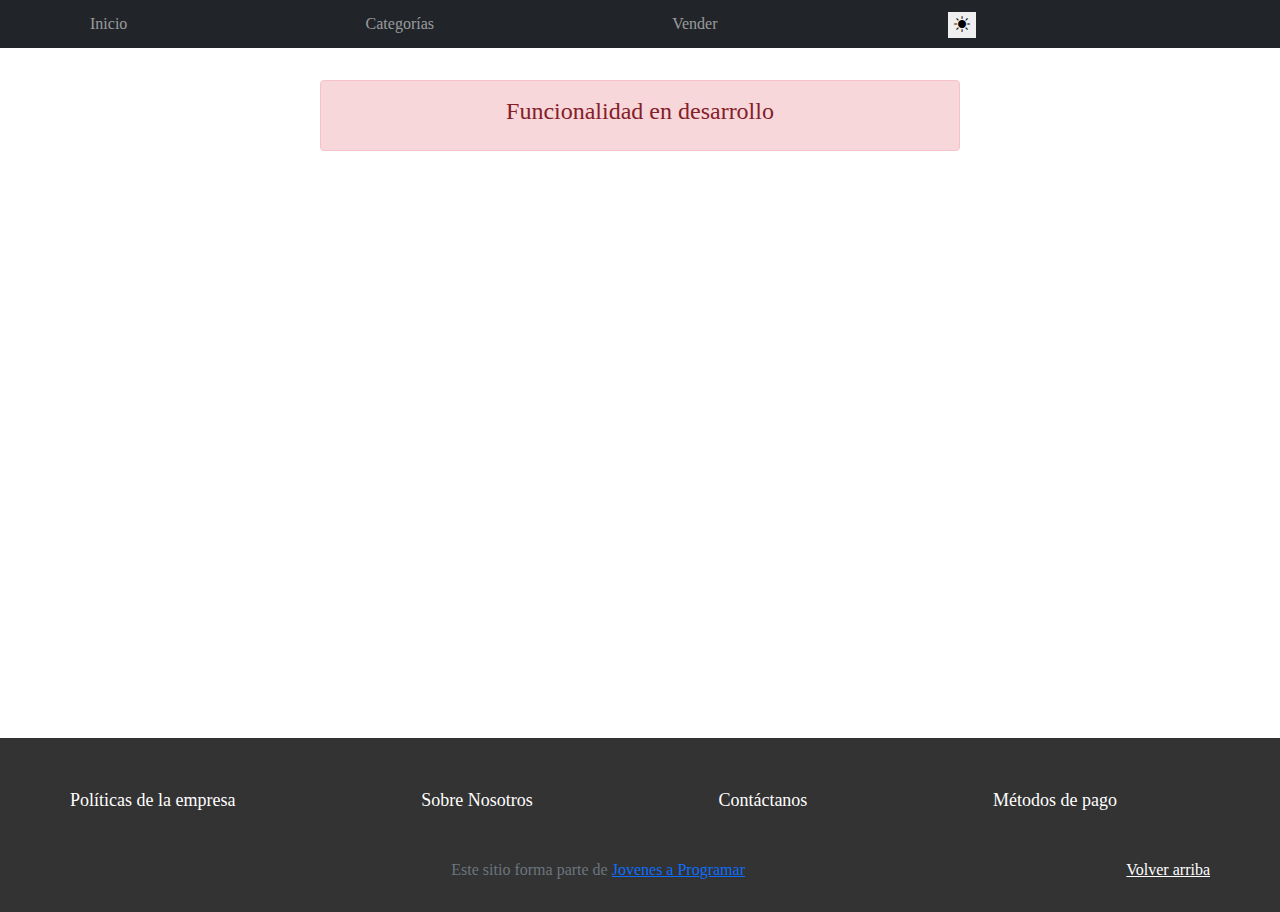
==== cart.html @ faa25bc8 "entrega 5" ====
<!DOCTYPE html>
<html lang="es">

<head>
  <meta http-equiv="Content-Type" content="text/html; charset=UTF-8">
  <meta name="viewport" content="width=device-width, initial-scale=1, shrink-to-fit=no">
  <title>eMercado - Todo lo que busques está aquí</title>
  <link href="css/dark-mode.css" rel="stylesheet">
  <link href="https://fonts.googleapis.com/css?family=Raleway:300,300i,400,400i,700,700i,900,900i" rel="stylesheet">
  <link href="css/bootstrap.min.css" rel="stylesheet">
  <link href="https://cdn.jsdelivr.net/npm/bootstrap-icons/font/bootstrap-icons.css" rel="stylesheet"/>
  <link href="css/font-awesome.min.css" rel="stylesheet">
  <link href="css/styles.css" rel="stylesheet">
  <link href="css/footer.css" rel="stylesheet">
</head>

<body>
  <nav id="nav-1" class="navbar navbar-expand-lg navbar-dark bg-dark p-1">

    <div class="container">
      <button class="navbar-toggler" type="button" data-bs-toggle="collapse" data-bs-target="#navbarNav"
        aria-controls="navbarNav" aria-expanded="false" aria-label="Toggle navigation">
        <span class="navbar-toggler-icon"></span>
      </button>
      <div class="collapse navbar-collapse" id="navbarNav">
        <ul class="navbar-nav w-100 justify-content-between">
          <li class="nav-item">
            <a class="nav-link" href="index.html">Inicio</a>
          </li>
          <li class="nav-item">
            <a class="nav-link" href="categories.html">Categorías</a>
          </li>
          <li class="nav-item">
            <a class="nav-link" href="sell.html">Vender</a>
          </li>
          <li class="modo-dia">
            <button id="boton"> <i class="bi bi-sun-fill"></i> </button>
        </li>
          <li class="nav-item"> 
          </li>
        </ul>
        
        <!-- <div class="nav-icons">
                  <span class="icon"></span>
        </div> -->
        
      </div>
    </div>
  </nav>
  <main>
    <div class="container">
      <div class="alert alert-danger text-center" role="alert">
        <h4 class="alert-heading">Funcionalidad en desarrollo</h4>
      </div>
    </div>
  </main>

  <footer class="text-muted">
    <div class="container">
       <br>
       <nav>
        <ul>
          <li><a href="#">Políticas de la empresa</a></li>
          <br>
          <li><a href="#">Sobre Nosotros</a></li>
          <br>
          <li><a href="#">Contáctanos</a></li>
          <br>
          <li><a href="#">Métodos de pago</a></li>
          <br>
        </ul>
      </nav>
    <br>
      <p class="float-end">
        <a href="#">Volver arriba</a>
      </p>
      <p>Este sitio forma parte de <a href="https://jovenesaprogramar.edu.uy/" target="_blank">Jovenes a Programar</a></p>
    </div>

  </footer>
  <div id="spinner-wrapper">
    <div class="lds-ring">
      <div></div>
      <div></div>
      <div></div>
      <div></div>
    </div>
  </div>
  <script src="js/bootstrap.bundle.min.js"></script>
  <script src="js/init.js"></script>
  <script src="js/cart.js"></script>
</body>

</html>
---- css/dark-mode.css ----
/* Estilos Generales */
:root {
    --bg-color: #272727;
    --text-color: white;
    --primary-color: #333;
    --secondary-color: #222; 
    --tertiary-color: #555;
  }

/* Estilos generales para modo noche */
body.modo-noche {
    background-color: var(--bg-color);
    color: white;
}

/* Elementos comunes */
/* Cambiar texto a blanco */
body.modo-noche,
body.modo-noche h1, 
body.modo-noche h2, 
body.modo-noche p, 
body.modo-noche .product-price, 
body.modo-noche .product-name, 
body.modo-noche #vendedor-tab, 
body.modo-noche #envio-tab, 
body.modo-noche #reseñas-tab, 
body.modo-noche #descripcion-tab, 
body.modo-noche #price, 
body.modo-noche #related-products .card-title, 
body.modo-noche #related-products .card-text,
body.modo-noche label,
body.modo-noche .sidebar ul li a,
body.modo-noche #mis-compras table,
body.modo-noche .card_title a {
    color: var(--text-color);
}

/* Botones en modo noche */
body.modo-noche button,
body.modo-noche #clear-filter,
body.modo-noche button[type="submit"],
body.modo-noche .profile-picture button {
    color: white;
    background-color: var(--secondary-color);
    border: none;
}

body.modo-noche button:hover,
body.modo-noche button[type="submit"]:hover,
body.modo-noche .profile-picture button:hover,
body.modo-noche #mis-compras table th td:hover {
    background-color: var(--primary-color);
}


/* Inputs y controles de formulario */
body.modo-noche input, 
body.modo-noche .form-control,
body.modo-noche .form-select, 
body.modo-noche #sort-options, 
body.modo-noche .input-group input {
    background-color: var(--secondary-color);
    color: white;
    border: 1px solid #111;
}


/* Elementos con fondo en modo noche */
body.modo-noche .more,
body.modo-noche .profile-content,
body.modo-noche .directions,
body.modo-noche .sidebar {
    background-color: var(--tertiary-color);
    color: var(--text-color);
}

body.modo-noche .more:hover {
    background-color: var(--primary-color);
    border: 2px solid #444;
}

/* Categorías y filtros */
body.modo-noche #rangeFilterCount,
body.modo-noche #clearRangeFilter,
body.modo-noche #rangeFilterCountMin,
body.modo-noche #rangeFilterCountMax,
body.modo-noche .btn-group>.btn-light  {
    background-color: var(--tertiary-color);
    border: 2px solid #666;
    color: var(--text-color);
}

body.modo-noche #address-list li {
    background-color: var(--secondary-color);
    color: var(--text-color);
    border: 1px solid #111;
}

body.modo-noche .list-group-item, 
body.modo-noche .profile-picture-container,
body.modo-noche .product-item,
body.modo-noche .card,
body.modo-noche .rating-star, 
body.modo-noche .album {
    background-color: var(--primary-color);
    color: var(--text-color);
}

body.modo-noche #mis-compras {
    background-color: var(--tertiary-color);
    color: var(--text-color);
}
body.modo-noche .navbar.navbar-light.bg-light {
    background-color: #333 !important; 
    border-bottom: 2px solid #666 !important; 
}

body.modo-noche .navbar.navbar-light.bg-light .nav-link {
    color: var(--text-color)!important;
}
---- css/styles.css ----
.jumbotron,
.card-body,
.container,
.site-header {
  font-family: 'Verdana', serif !important;
}

.jumbotron .display-4 {
  font-weight: bold;
}

nav a {
  text-decoration: none;
}

.bd-placeholder-img {
  font-size: 1.125rem;
  text-anchor: middle;
  -webkit-user-select: none;
  -moz-user-select: none;
  -ms-user-select: none;
  user-select: none;
}

@media (min-width: 768px) {
  .bd-placeholder-img-lg {
    font-size: 3.5rem;
  }
}

.jumbotron {
  height: 50vh;
  padding: 5em;
  margin-bottom: 0;
  background-color: #53C0FB;
  background: url('../img/cover_back.png');
  background-size: cover;
  background-position: center;
  background-repeat: no-repeat;
  color: black;
  font-weight: bold;
}

@media (min-width: 768px) {
  .jumbotron {
    padding-top: 6rem;
    padding-bottom: 6rem;
  }
}

.jumbotron p:last-child {
  margin-bottom: 0;
}

.jumbotron-heading {
  font-weight: 300;
}

.jumbotron .container {
  max-width: 40rem;
  background-color: rgba(255, 255, 255, 0.5);
  border-radius: 10px;
  text-shadow: 1px 1px 2px grey;
}

.jumbotron .lead {
  font-size: 38px;
}

.dropzone {
  border: 2px dashed #6495ED;
  border-radius: 5px;
  background: white;
}

.img-fit {
  max-height: 100%;
}

.alert {
  position: fixed;
  top: 80px;
  width: 50%;
  left: 50%;
  transform: translate(-50%, 0);
}

.lds-ring {
  display: inline-block;
  position: relative;
  width: 64px;
  height: 64px;
  top: 50%;
  left: 50%;
}

.cursor-active {
  cursor: pointer;
}

.left {
  float: left;
  padding: 4px;
  background-color: rgba(255, 255, 255, 0.5);
}

.lds-ring div {
  box-sizing: border-box;
  display: block;
  position: absolute;
  width: 51px;
  height: 51px;
  margin: 6px;
  border: 6px solid #fff;
  border-radius: 50%;
  animation: lds-ring 1.2s cubic-bezier(0.5, 0, 0.5, 1) infinite;
  border-color: #fff transparent transparent transparent;
}

.lds-ring div:nth-child(1) {
  animation-delay: -0.45s;
}

.lds-ring div:nth-child(2) {
  animation-delay: -0.3s;
}

.lds-ring div:nth-child(3) {
  animation-delay: -0.15s;
}

@keyframes lds-ring {
  0% {
    transform: rotate(0deg);
  }

  100% {
    transform: rotate(360deg);
  }
}

.signin {
  width: 100%;
  max-width: 330px;
  padding: 15px;
  margin: auto;
}

#spinner-wrapper {
  position: fixed;
  background-color: #6495ED;
  width: 100%;
  height: 100%;
  top: 0;
  left: 0;
  z-index: 1021;
  display: none;
}

main {
  min-height: calc(100vh - 210px);
}

a.custom-card,
a.custom-card:hover {
  color: inherit;
  text-decoration: inherit;
}

.checked {
  color: orange;
}

.site-header {
  background-color: #6495ED;
  padding: 10px; /* espaciado */
  color: white; /* color del texto*/
  display: flex; /*fila */
  justify-content: space-between; /* espacio entre cosas */
  align-items: center; /* alinear */
}

/* enlaces */
.site-header nav ul { 
  list-style: none; /* elimina puntos */
  margin: 0; /* elimina el margen */
  padding: 0; /* elimina el padding */
  display: flex; /*fila */
}

.site-header nav ul li {
  margin-right: 20px; /* espacio entre los enlaces */
}

.site-header nav ul li a {
  color: white;
  text-decoration: none; /* elimina el subrayado */
  font-size: 16px; /* tamaño de fuente*/
}

/*íconos*/
.nav-icons {
  display: flex; /*fila */
  align-items: center; /* alinear */
}

/* íconos específicos */
.nav-icons .icon {
  width: 20px; /* ancho*/
  height: 20px; /* altura */
  background-color: white;
  border-radius: 50%; 
  margin-left: 10px; 
}

.help-icon {
  position: fixed;
  bottom: 20px;
  right: 20px;
  background-color: #1434A4;
  color: white;
  width: 50px;
  height: 50px;
  border-radius: 50%;
  display: flex;
  align-items: center;
  justify-content: center;
  font-size: 24px;
  text-decoration: none;
  box-shadow: 0 4px 8px rgba(71, 2, 246, 0.2);
  transition: background-color 0.3s ease;
}

.help-icon:hover {
background-color: #4169E1;
}


/* Estilos del navbar */

#nav-1 {
  background-color: #343a40; 
}

.navbar-nav {
  margin-left: auto; 
}

.navbar-toggler {
  border-color: transparent;
}

.navbar-toggler-icon {
  background-image: url('data:image/svg+xml,...'); 
}

#logoutButton {
  margin-left: 10px;
}

#boton {
  border: none;
  margin-top: 8px;
  } 
  
  #infoP {
  width: 400px;
  height: 800px;
  padding: 20px;
  border-radius: 10px;
  }

  .more {
    border: none;
  }

/* Estilos de la barra de navegación en pantallas pequeñas */
@media (max-width: 992px) {
  .navbar-nav {
    text-align: center;
  }

  .navbar-nav .nav-item {
    margin-top: 10px;
  }
}

@media (max-width: 768px) {
  .jumbotron {
    padding: 3em;
    height: auto; 
  }

  .jumbotron .lead {
    font-size: 24px; 
  }

  .alert {
    width: 90%; 
  }

  .help-icon {
    width: 40px;
    height: 40px;
    font-size: 20px;
  }
}

@media (max-width: 480px) {
  .jumbotron .lead {
    font-size: 20px; 
  }
}
---- css/footer.css ----
/* footer */
* {
  box-sizing: boreder-box;
}

footer .container {
  margin: 0;
  padding: 0;
}
footer {
    background-color: #94b4f4;
    /* padding: 10px;  */
    margin: 0;
    display: flex; 
    flex-direction: column; 
    align-items: center;
    width: 100vw !important; 
  } 
  
  footer nav ul {
    list-style: none; 
    margin: 0; 
    padding: 0; 
    display: flex; 
    flex-wrap: wrap;
    justify-content: space-between;
    /* flex-direction: column;  */
    width: 100%
  }
  
  footer nav ul li {
    margin: 5px 0; 
  }
  
  footer nav ul li a {
    color: white; 
    text-decoration: none;
    font-size: 18px;
  }
  
/* Medias para pantallas medianas*/
  @media  (min-width: 529px) and (max-width: 768px) {
    footer nav ul {
      /* flex-direction: column;  */
      align-items: center; 
      justify-content: space-between;
      flex-wrap: wrap;
    }
  
    footer {
      background-color: #94b4f4;
      padding: 15px;
    }
    
    footer nav ul li {
      margin-bottom: 15px; 
    }
  
    footer nav ul li a {
      font-size: 16px;
    }

  }
  
  /* Footer para dispositivos móviles */
  @media (max-width: 528px) {
    footer {
      padding: 20px; 
      font-size: 0.5rem; 
    }
    
    footer ul{
      display: flex;
      flex-wrap: wrap;
      align-items: left;
      font-size: 10px;
      padding: 0;
      margin: 0;
      font-weight: 600;
      flex-wrap: wrap;
    }

    footer nav ul li {
        box-sizing: border-box;
        margin: 5px 0;
        width: calc(50% - 10px);
        margin-bottom: 20px; 
      font-size: 0.5rem; 
    }
  
    footer nav ul li a {
      font-size: 0.5rem; 
    }

    footer .float-end {
        float: none;
        margin: 15px 0;
    }
  }
  
  /* Estilos para el footer */
footer {
  background-color: #333;
  color: #fff;
  padding: 20px 0;
  text-align: center;
}

footer nav ul {
  list-style-type: none;
  padding: 0;
  margin: 0;
}

footer nav ul li {
  margin-bottom: 10px;
}

footer nav ul li a {
  color: #fff;
  text-decoration: none;
}

footer nav ul li a:hover {
  text-decoration: underline;
}

footer p {
  margin: 10px 0;
}

footer .float-end {
  float: right;
}

footer .float-end a {
  color: #fff;
}

footer .float-end a:hover {
  text-decoration: underline;
}
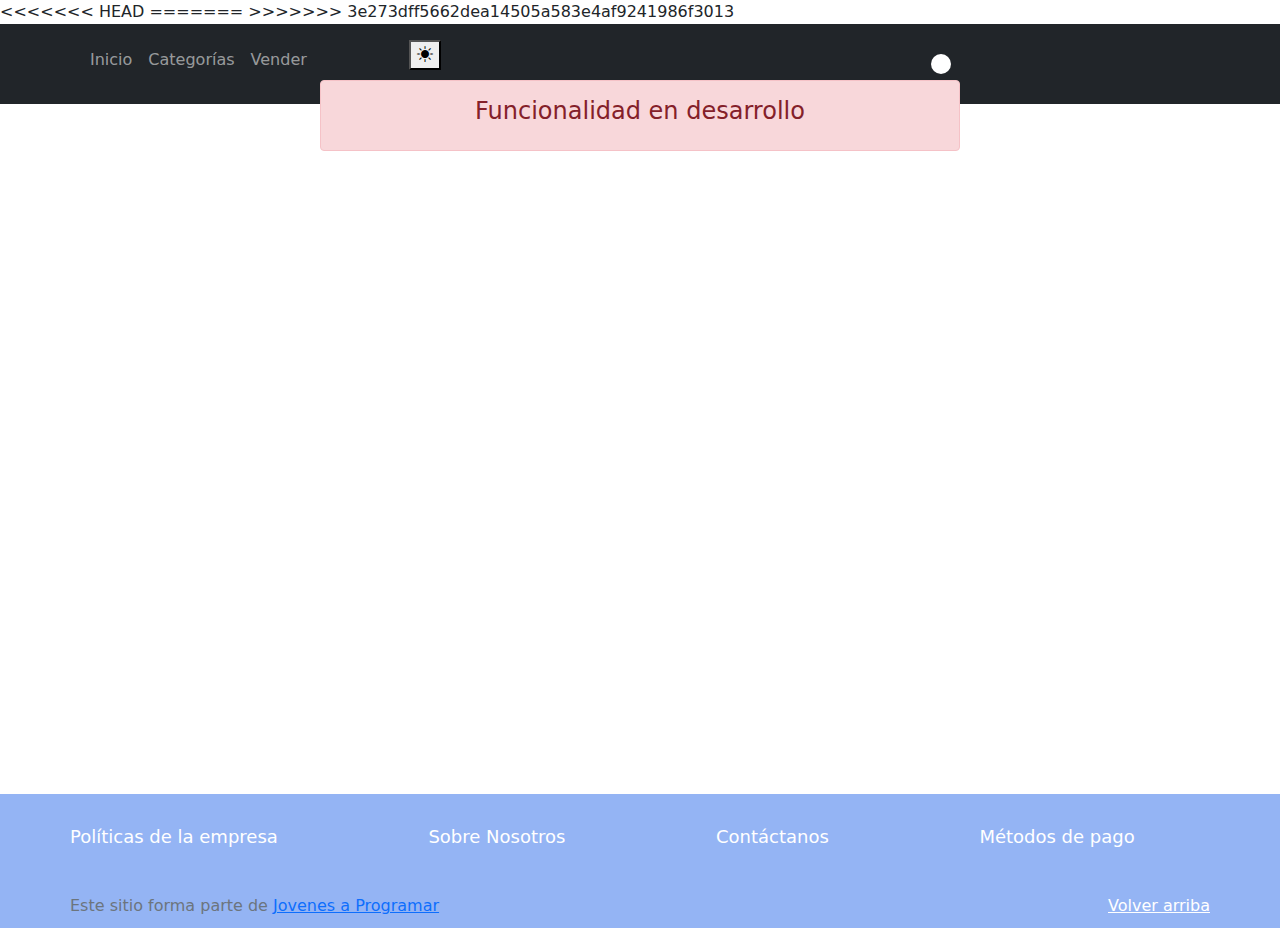
==== commit d12d433f: "entrega 5" ====
--- a/cart.html
+++ b/cart.html
@@ -5,10 +5,15 @@
   <meta http-equiv="Content-Type" content="text/html; charset=UTF-8">
   <meta name="viewport" content="width=device-width, initial-scale=1, shrink-to-fit=no">
   <title>eMercado - Todo lo que busques está aquí</title>
+<<<<<<< HEAD
   <link href="css/dark-mode.css" rel="stylesheet">
   <link href="https://fonts.googleapis.com/css?family=Raleway:300,300i,400,400i,700,700i,900,900i" rel="stylesheet">
   <link href="css/bootstrap.min.css" rel="stylesheet">
   <link href="https://cdn.jsdelivr.net/npm/bootstrap-icons/font/bootstrap-icons.css" rel="stylesheet"/>
+=======
+  <link href="https://fonts.googleapis.com/css?family=Raleway:300,300i,400,400i,700,700i,900,900i" rel="stylesheet">
+  <link href="css/bootstrap.min.css" rel="stylesheet">
+>>>>>>> 3e273dff5662dea14505a583e4af9241986f3013
   <link href="css/font-awesome.min.css" rel="stylesheet">
   <link href="css/styles.css" rel="stylesheet">
   <link href="css/footer.css" rel="stylesheet">
@@ -33,16 +38,25 @@
           <li class="nav-item">
             <a class="nav-link" href="sell.html">Vender</a>
           </li>
+<<<<<<< HEAD
           <li class="modo-dia">
             <button id="boton"> <i class="bi bi-sun-fill"></i> </button>
         </li>
+=======
+>>>>>>> 3e273dff5662dea14505a583e4af9241986f3013
           <li class="nav-item"> 
           </li>
         </ul>
         
+<<<<<<< HEAD
         <!-- <div class="nav-icons">
                   <span class="icon"></span>
         </div> -->
+=======
+        <div class="nav-icons">
+                  <span class="icon"></span>
+        </div>
+>>>>>>> 3e273dff5662dea14505a583e4af9241986f3013
         
       </div>
     </div>
--- a/css/styles.css
+++ b/css/styles.css
@@ -1,4 +1,7 @@
-
+<<<<<<< HEAD
+
+=======
+>>>>>>> 3e273dff5662dea14505a583e4af9241986f3013
 .jumbotron,
 .card-body,
 .container,
@@ -243,6 +246,10 @@
   background-color: #343a40; 
 }
 
+<<<<<<< HEAD
+=======
+
+>>>>>>> 3e273dff5662dea14505a583e4af9241986f3013
 .navbar-nav {
   margin-left: auto; 
 }
@@ -259,6 +266,7 @@
   margin-left: 10px;
 }
 
+<<<<<<< HEAD
 #boton {
   border: none;
   margin-top: 8px;
@@ -275,6 +283,8 @@
     border: none;
   }
 
+=======
+>>>>>>> 3e273dff5662dea14505a583e4af9241986f3013
 /* Estilos de la barra de navegación en pantallas pequeñas */
 @media (max-width: 992px) {
   .navbar-nav {
--- a/css/footer.css
+++ b/css/footer.css
@@ -97,6 +97,7 @@
         margin: 15px 0;
     }
   }
+<<<<<<< HEAD
   
   /* Estilos para el footer */
 footer {
@@ -141,3 +142,6 @@
   text-decoration: underline;
 }
 
+=======
+  
+>>>>>>> 3e273dff5662dea14505a583e4af9241986f3013
